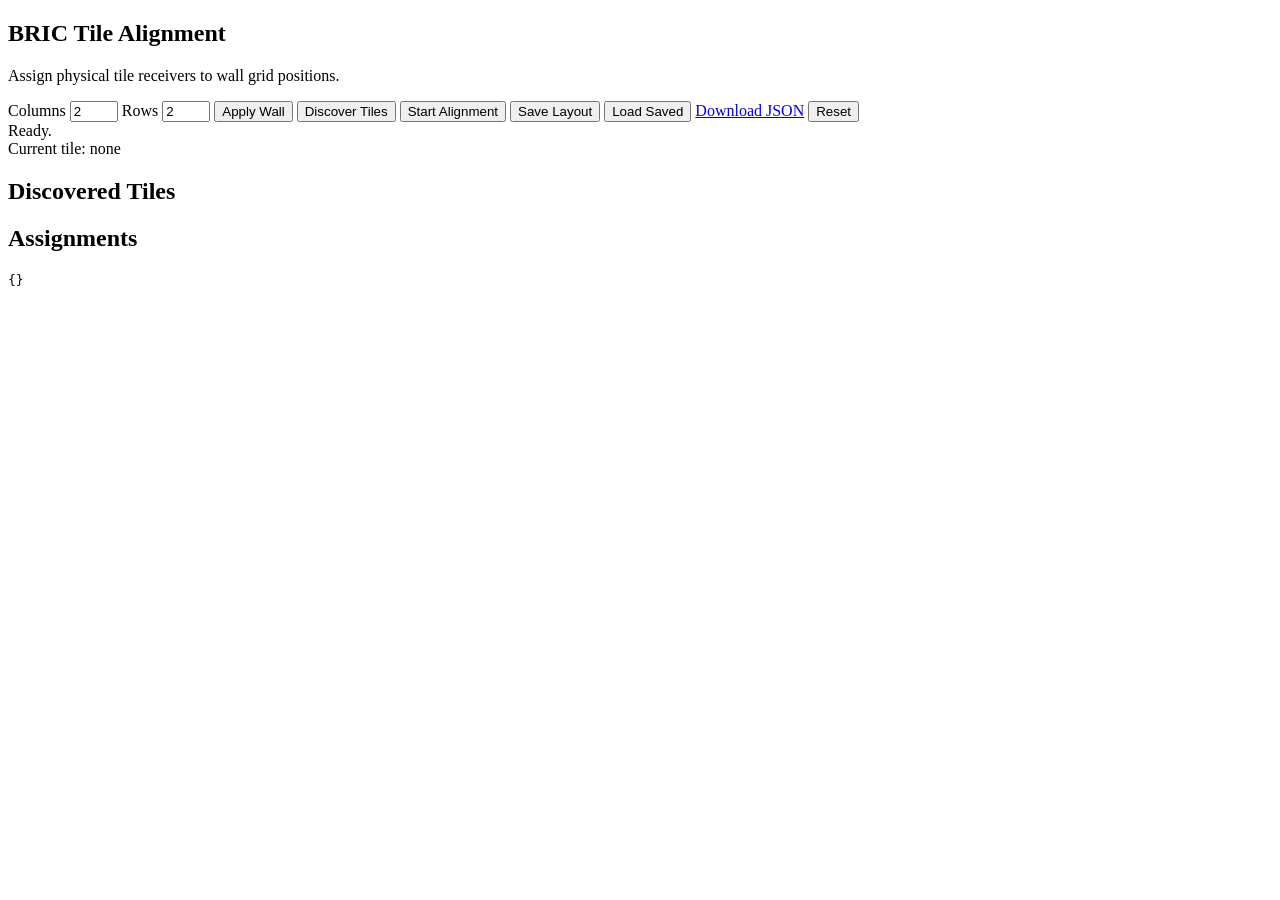
==== tools/alignment_web/templates/index.html @ b6937f85 "Initial BRIC tile receiver and tools" ====
<!doctype html>
<html lang="en">
  <head>
    <meta charset="utf-8">
    <meta name="viewport" content="width=device-width, initial-scale=1">
    <title>BRIC Tile Alignment</title>
    <link rel="stylesheet" href="/static/style.css">
  </head>
  <body>
    <main class="shell">
      <section class="toolbar">
        <div class="title">
          <h1>BRIC Tile Alignment</h1>
          <p>Assign physical tile receivers to wall grid positions.</p>
        </div>
        <div class="controls">
          <label>Columns <input id="cols" type="number" min="1" max="64" value="2"></label>
          <label>Rows <input id="rows" type="number" min="1" max="64" value="2"></label>
          <button id="applyWall">Apply Wall</button>
          <button id="discover">Discover Tiles</button>
          <button id="start">Start Alignment</button>
          <button id="save">Save Layout</button>
          <button id="load" class="secondary">Load Saved</button>
          <a class="button" href="/api/download">Download JSON</a>
          <button id="reset" class="secondary">Reset</button>
        </div>
      </section>

      <section class="status-bar">
        <div id="status">Ready.</div>
        <div id="currentTile">Current tile: none</div>
      </section>

      <section class="content">
        <div class="wall-panel">
          <div id="grid" class="grid" aria-label="Wall grid"></div>
        </div>
        <aside class="side-panel">
          <h2>Discovered Tiles</h2>
          <ul id="tileList" class="tile-list"></ul>
          <h2>Assignments</h2>
          <pre id="layoutPreview">{}</pre>
        </aside>
      </section>
    </main>
    <script src="/static/app.js"></script>
  </body>
</html>
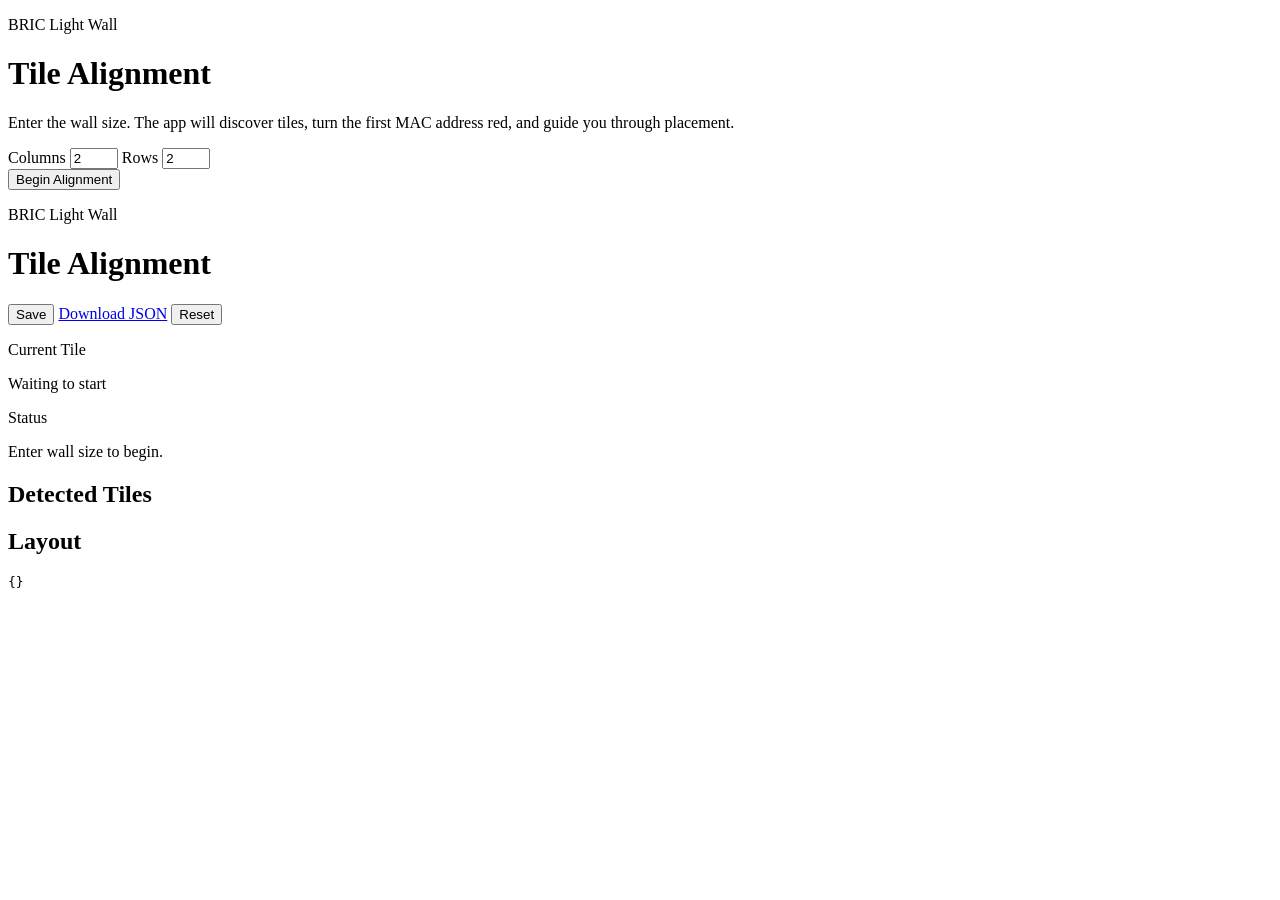
==== commit 82e75028: "Streamline alignment web workflow" ====
--- a/tools/alignment_web/templates/index.html
+++ b/tools/alignment_web/templates/index.html
@@ -7,28 +7,41 @@
     <link rel="stylesheet" href="/static/style.css">
   </head>
   <body>
-    <main class="shell">
-      <section class="toolbar">
-        <div class="title">
-          <h1>BRIC Tile Alignment</h1>
-          <p>Assign physical tile receivers to wall grid positions.</p>
-        </div>
-        <div class="controls">
+    <div id="setupModal" class="modal">
+      <form id="setupForm" class="modal-card">
+        <p class="eyebrow">BRIC Light Wall</p>
+        <h1>Tile Alignment</h1>
+        <p class="modal-copy">Enter the wall size. The app will discover tiles, turn the first MAC address red, and guide you through placement.</p>
+        <div class="modal-fields">
           <label>Columns <input id="cols" type="number" min="1" max="64" value="2"></label>
           <label>Rows <input id="rows" type="number" min="1" max="64" value="2"></label>
-          <button id="applyWall">Apply Wall</button>
-          <button id="discover">Discover Tiles</button>
-          <button id="start">Start Alignment</button>
-          <button id="save">Save Layout</button>
-          <button id="load" class="secondary">Load Saved</button>
-          <a class="button" href="/api/download">Download JSON</a>
-          <button id="reset" class="secondary">Reset</button>
         </div>
-      </section>
+        <button type="submit" id="begin">Begin Alignment</button>
+      </form>
+    </div>
 
-      <section class="status-bar">
-        <div id="status">Ready.</div>
-        <div id="currentTile">Current tile: none</div>
+    <main class="shell">
+      <header class="topbar">
+        <div>
+          <p class="eyebrow">BRIC Light Wall</p>
+          <h1>Tile Alignment</h1>
+        </div>
+        <div class="actions">
+          <button id="save">Save</button>
+          <a class="button ghost" href="/api/download">Download JSON</a>
+          <button id="reset" class="ghost">Reset</button>
+        </div>
+      </header>
+
+      <section class="guide">
+        <div>
+          <p class="label">Current Tile</p>
+          <div id="currentTile" class="current-tile">Waiting to start</div>
+        </div>
+        <div>
+          <p class="label">Status</p>
+          <div id="status">Enter wall size to begin.</div>
+        </div>
       </section>
 
       <section class="content">
@@ -36,9 +49,9 @@
           <div id="grid" class="grid" aria-label="Wall grid"></div>
         </div>
         <aside class="side-panel">
-          <h2>Discovered Tiles</h2>
+          <h2>Detected Tiles</h2>
           <ul id="tileList" class="tile-list"></ul>
-          <h2>Assignments</h2>
+          <h2>Layout</h2>
           <pre id="layoutPreview">{}</pre>
         </aside>
       </section>
